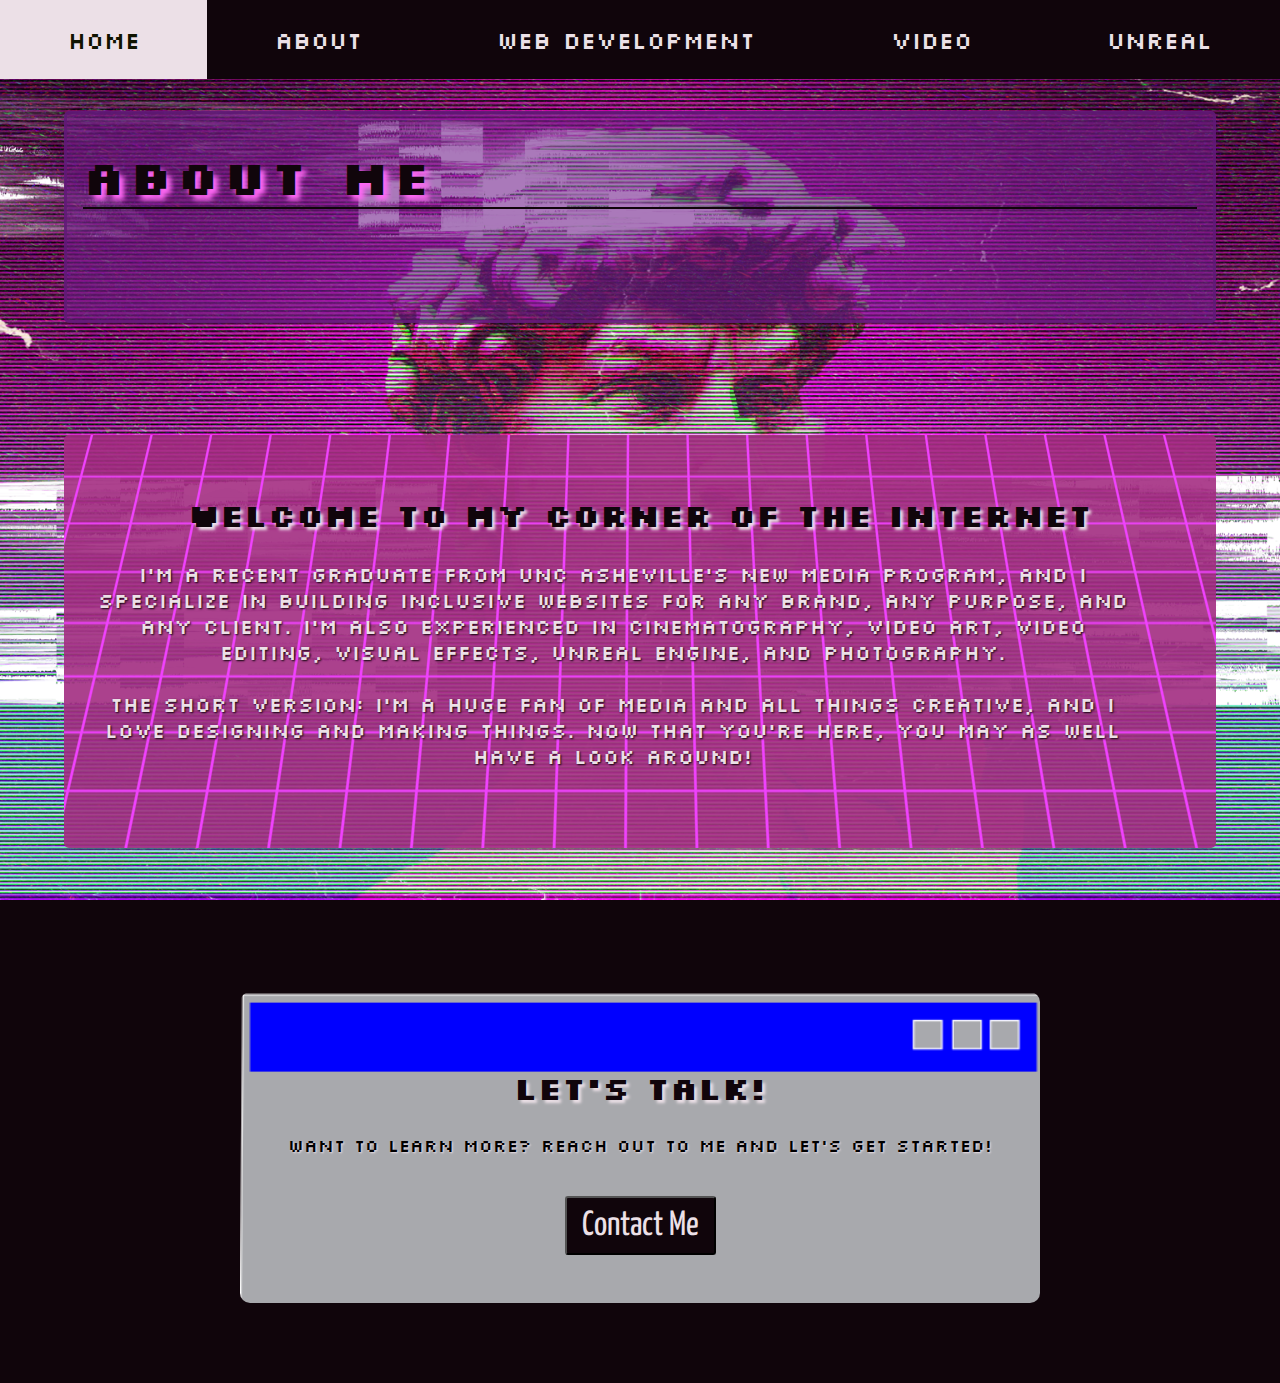
==== restart/about.html @ 9e5880bd "Add files via upload" ====
<!DOCTYPE html>
<html lang="en">
<head>
    <meta charset="UTF-8">
    <meta http-equiv="X-UA-Compatible" content="IE=edge">
    <meta name="viewport" content="width=device-width, initial-scale=1.0">
    <link rel="preconnect" href="https://fonts.googleapis.com">
    <link rel="preconnect" href="https://fonts.gstatic.com" crossorigin>
    <link href="https://fonts.googleapis.com/css2?family=Archivo&family=Silkscreen&family=Yanone+Kaffeesatz&display=swap" rel="stylesheet">
    <link rel="stylesheet" href="about.css">
    <title>About Me</title>
</head>
<body>
    <div id="page-grid">
        <div id="navbar-flexbox">
            <div id="navbarLink-grid">
                <div class="dropdown">
                    <!--set following line text to current page name-->
                        <div class="dropbtn">&#9776; About </div>
                        <div class="dropdown-content">
                            <div id="home-link" class="hvr-hang"><a href="index.html">Home</a></div>
                            <div id="about-link" class="hvr-hang"><a href="about.html">About</a></div>
                            <div id="web-link" class="hvr-hang"><a href="webWork.html">Web Development</a></div>
                            <div id="video-link" class="hvr-hang"><a href="videoWork.html">Video</a></div>
                            <div id="unreal-link" class="hvr-hang"><a href="unreal.html">Unreal</a></div>
                        </div>
                </div>
            </div>
        </div>
        <div id="aboutMe-flexbox">
            <div id="aboutMe-grid">
                    <h1>About Me</h1>
                <div class="scrollBar">
                    <span class="scrollContent">
                        Wearer of many hats and counting. Wearer of many hats and counting.
                    </span>
                </div>
            </div>
        </div>
        <div id="welcomeBox-flexbox">
            <div id="welcomeBox-grid">
                <!--<div><img class="welcomeBox-img" src="../imgs/AJJolly-AFOT.jpg" width="90%"></div>  DONT KNOW IF ILL USE ANYTHING HERE OR NOT-->
                <div id="welcomeBox-textbox">
                    <h2>Welcome to my corner of the Internet</h2>
                    <p>
                        I'm a recent graduate from UNC Asheville's New Media 
                        program, and I specialize in building inclusive websites for any brand, 
                        any purpose, and any client. I'm also experienced in cinematography, 
                        video art, video editing, visual effects, Unreal Engine, 
                        and photography. <br> <br> The short version: I'm a huge fan 
                        of media and all things creative, and I love designing and making 
                        things. Now that you're here, you may as well have a look around! 
                        <br> <br>
                    <p> 
                    <!--<a href="https://artforourtimes.wp.unca.edu/photography-of-our-times/">
                        Left: UNC Asheville Art For Our Times 2021: "Photography of Our Times" Selection</a>-->
                </div>
            </div>
        </div>
        <div id="contactMe-flexbox">
            <div id="contactMe-grid">
               <!-- <div id="contactMe-text">-->
                    <h2>Let's Talk!</h2>
                    <span class="pBlack">
                        Want to learn more? Reach out to me and let's get started!
                    </span>
                        <a href="https://www.linkedin.com/in/aj-jolly-345029178/" target="_blank" rel="noopener noreferrer"><button id="contactButton">Contact Me</button></a>
                <!--</div>-->
            </div>
        </div>
    </div>
</body>
</html>
---- restart/about.css ----
body {
    background-image: url(../imgs/david_retro.png);
    background-position: center;
    background-size: cover;
    background-attachment: fixed;
    margin: 0;
    padding: 0;
    background-color: #10050b;
    
}

#page-grid {
    display: grid;
    width: auto;
    grid-template-columns: auto;
    grid-template-rows: auto auto auto auto;
    margin: 0px;
    grid-row-gap: 1rem;
}

/*N A V B A R*/

#navbar-flexbox {
    display: flex;
    flex-direction: row;
}

#navbarLink-grid {
    display: grid;
    grid-template-columns: auto;
    grid-template-rows: auto;
    width: 100%;
}

#navbarLink-grid {
    text-decoration: none;
    font-family: 'Silkscreen', cursive;
    background-color: #10050b;
    font-size: 1.5rem;
    text-align: center;
    transition: 0.7s;
    cursor: pointer;
    overflow-wrap: normal;
}

@media (max-width: 830px) {
    #navbarLink-grid {
    font-size: 1rem;
}
}

@media (max-width: 700px) {
    #navbarLink-grid {
    padding-top: .9rem;
    padding-bottom: .9rem;
}
}

@media (max-width: 640px) {
    #navbarLink-grid {
    font-size: .8rem;
    padding-top: .9rem;
    padding-bottom: .9rem;
}
}

@media (max-width: 500px) {
    #navbarLink-grid {
        text-align: left;
        padding-left: .5rem;
}
}


#navbarLink-grid a:hover {
    background-color: #ECE0E7;
    color: #101400;
    text-decoration: none;
}

#navbarLink-grid a {
    text-decoration: none;
    color: #ECE0E7;
    white-space: nowrap;
    padding-top: 1.5rem;
    padding-bottom: 1.5rem;
}


/*A B O U T     B O X*/

#aboutMe-flexbox {
    display: flex;
    flex-direction: row;
    /*background-color: #46144b;*/
    margin-top: 1rem;
    margin-left: 5%;
    margin-right: 5%;
    background-color: #711f8c98;
    border-radius: 5px;
    border: 3px solid #5f1877c6;
}

#aboutMe-grid {
    display: grid;
    grid-template-columns: auto;
    grid-template-rows: auto auto;
    width: 100%;
}

h1 {
    /*font-family: 'Archivo', sans-serif;*/
    font-family: 'Silkscreen', cursive;
    text-align: left;
    margin-left: 1rem;
    margin-right: 1rem;
    font-size: 3rem;
    letter-spacing: 5px;
    color: #10050b;
    /*color: #ECE0E7;*/
    text-shadow: 5px 5px 5px #ff69f5;
    border-bottom: 2px solid #10050b;
}

@media (max-width: 700px) {
    h1 {
    font-size: 2rem;
}
}

/* W E L C O M E    B O X*/

#welcomeBox-flexbox {
    display: flex;
    flex-direction: row;
    margin-top: 4rem;
}

#welcomeBox-grid {
    display: grid;
    grid-template-columns: auto auto;
    grid-template-rows: auto;
    margin: 2rem;
    padding: 2rem;
    width: auto;
    height: auto;
    border-radius: 5px;
    background-image: url(../imgs/grid1.png);
    background-position: center;
    background-color: #932866e0;
    /*border: #da268f;
    border-width: .1rem;
    border-style: dotted;*/
    margin-right: 5%;
    margin-left: 5%
}

#welcomeBox-grid a {
padding: 0.2em 0;
  cursor: pointer;
  text-decoration: none;
  font-size: 1rem;
  font-family: "Silkscreen", cursive;
  color: #ece0e7;
  text-align: center;
  /*text-shadow: 2px 2px 2px #10050b;*/
}

p {
    font-family: 'Silkscreen', cursive;
    text-align: center;
    color: #ECE0E7;
    font-size: 1.3rem;
    width: 95%;
    width: 95%;
    text-shadow: 1px 1px 2px #10050b
}

.pBlack {
    font-family: 'Silkscreen', cursive;
    text-align: center;
    font-size: 1.1rem;
    text-shadow: 1px 1px 2px #ECE0E7;
}

.welcomeBox-img {
    grid-row: 2/4;
    grid-column: 1/3;
    align-self: center;
    justify-self: center;
    box-shadow: 5px 5px 5px #10050b;
    border-radius: 10px;
}

h2 { 
    font-size: 2rem;
    font-family: "Silkscreen", cursive;
    text-shadow: 3px 3px 3px #ECE0E7;
    color: #10050b;
    text-align: center;
}

/*C O N T A C T    B O X*/

#contactMe-flexbox {
    display: flex;
    flex-direction: row;
    justify-content: center;
    align-content: center;
    margin-top: 6rem;
}

#contactMe-grid {
    display: grid;
    grid-template-columns: auto;
    grid-template-rows: auto auto;
    padding: 3rem;
    margin-bottom: 5rem;
    margin-left: 2rem;
    margin-right: 2rem;
    /*width: auto;
    height: auto;*/
    border-radius: 5px;
    background-image: url(../imgs/windowBground.png);
    background-size: cover;
    border-radius: 10px;
    transition: 0.6s;
    overflow: hidden;
    place-items: center;
    align-content: center;
    
}

#contactMe-grid:hover {
    box-shadow: 10px 10px 3px #ff337a70;
}

#contactButton {
    color: #ECE0E7;
    background-color: #10050b;
    font-family: 'Yanone Kaffeesatz', sans-serif;
    padding: 10px 15px;
    margin-top: 2.5rem;
    font-size: 35px;
    border-radius: 3px;
    transition: 0.5s;
    grid-column: 1/2;
    justify-self: center;
}

#contactButton:hover {
    color: #ECE0E7;
    background-color: #0004d2;
    cursor: pointer;
}

/*M A R Q U E E    T E X T --------------------------------------------------------------------*/

/*SCROLLING TEXT PARENT*/
.scrollBar {
    width: 100%;
    padding: 25px 0;
    overflow: hidden;
}

/*SCROLLING TEXT*/
.scrollContent {
    display: block;
    width: 100%;
    font-family: 'Silkscreen', cursive;
    text-align: center;
    font-size: 17pt;
    color: #10050b;
    /*color: #ECE0E7;*/
    transform: translateX(100%);
    animation: move 30s linear infinite;
}

@keyframes move {
  to { transform: translateX(-100%); }
}

/*DROPDOWN BAR---------------------------------------------------------------------------*/

/* Dropdown Button */
.dropbtn {
    display: none;
    background: none;
    padding: 16px;
    font-size: 16px;
    border: none;
    color: #ECE0E7;
}
    
/* The container <div> - needed to position the dropdown content */
.dropdown {
    position: relative;
    display: inline-block;
    width: 100%;
}

/* Dropdown Content (Previously Hidden by Default) */
.dropdown-content {
    display: grid;
    grid-template-columns: auto auto auto auto auto;
    grid-template-rows: auto;
    /*position: absolute;*/
    z-index: 1;
}

/* Links inside the dropdown */
.dropdown-content a {
    color: rgba(80, 101, 95, 0.486);
    padding: 12px 16px;
    text-decoration: none;
    display: block;
}

/* Change color of dropdown links on hover */
.dropdown-content a:hover {
    background-color: rgba(221, 221, 221, 0.505);
}

@media (max-width: 690px) {
    .dropdown:hover .dropdown-content {
        display: grid;
        grid-template-columns: auto;
        grid-template-rows: auto auto auto auto auto;
    }
    .dropbtn {
        display: block;
    }
    .dropdown-content {
        display: none;
    }
    .dropdown {
        width: 35%;
    }
    /*set #[title]-link to current page title*/
    #about-link {
        display: none;
    }
    #navbarLink-grid {
    font-size: 1rem;
    }
}

/* Change the background color of the dropdown button when the dropdown content is shown */
.dropdown:hover .dropbtn {
    background-color: none;
}
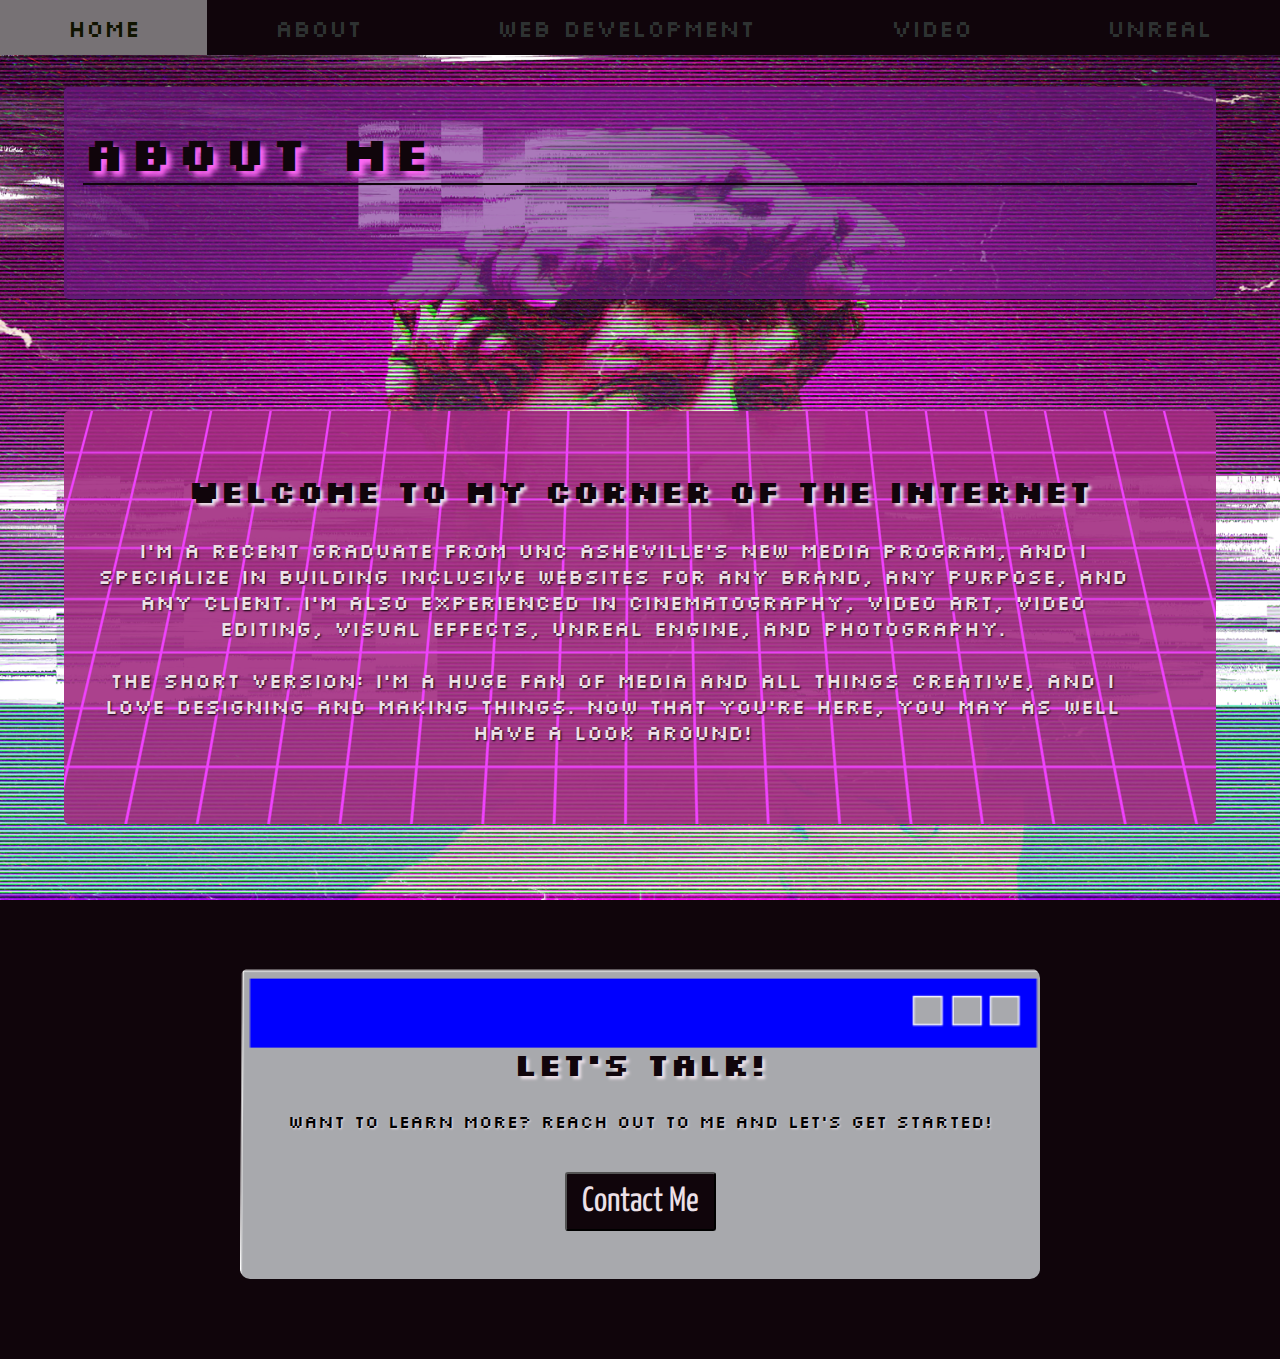
==== commit 5a486633: "fixed responsive navbar" ====
--- a/restart/about.html
+++ b/restart/about.html
@@ -7,17 +7,20 @@
     <link rel="preconnect" href="https://fonts.googleapis.com">
     <link rel="preconnect" href="https://fonts.gstatic.com" crossorigin>
     <link href="https://fonts.googleapis.com/css2?family=Archivo&family=Silkscreen&family=Yanone+Kaffeesatz&display=swap" rel="stylesheet">
+   
     <link rel="stylesheet" href="about.css">
+
+    <script src="nav.js"></script>
     <title>About Me</title>
 </head>
 <body>
     <div id="page-grid">
         <div id="navbar-flexbox">
             <div id="navbarLink-grid">
-                <div class="dropdown">
+                <div class="dropdown" onclick="toggleNavbar()">
                     <!--set following line text to current page name-->
                         <div class="dropbtn">&#9776; About </div>
-                        <div class="dropdown-content">
+                        <div id="dropdown-content">
                             <div id="home-link" class="hvr-hang"><a href="index.html">Home</a></div>
                             <div id="about-link" class="hvr-hang"><a href="about.html">About</a></div>
                             <div id="web-link" class="hvr-hang"><a href="webWork.html">Web Development</a></div>
--- a/restart/about.css
+++ b/restart/about.css
@@ -38,7 +38,7 @@
     background-color: #10050b;
     font-size: 1.5rem;
     text-align: center;
-    transition: 0.7s;
+    transition: 0.5s;
     cursor: pointer;
     overflow-wrap: normal;
 }
@@ -76,6 +76,7 @@
     background-color: #ECE0E7;
     color: #101400;
     text-decoration: none;
+    transition: 0.3s;
 }
 
 #navbarLink-grid a {
@@ -300,7 +301,7 @@
 }
 
 /* Dropdown Content (Previously Hidden by Default) */
-.dropdown-content {
+#dropdown-content {
     display: grid;
     grid-template-columns: auto auto auto auto auto;
     grid-template-rows: auto;
@@ -309,7 +310,7 @@
 }
 
 /* Links inside the dropdown */
-.dropdown-content a {
+#dropdown-content a {
     color: rgba(80, 101, 95, 0.486);
     padding: 12px 16px;
     text-decoration: none;
@@ -317,12 +318,12 @@
 }
 
 /* Change color of dropdown links on hover */
-.dropdown-content a:hover {
+#dropdown-content a:hover {
     background-color: rgba(221, 221, 221, 0.505);
 }
 
 @media (max-width: 690px) {
-    .dropdown:hover .dropdown-content {
+    #dropdown-content {
         display: grid;
         grid-template-columns: auto;
         grid-template-rows: auto auto auto auto auto;
@@ -330,7 +331,7 @@
     .dropbtn {
         display: block;
     }
-    .dropdown-content {
+    #dropdown-content {
         display: none;
     }
     .dropdown {
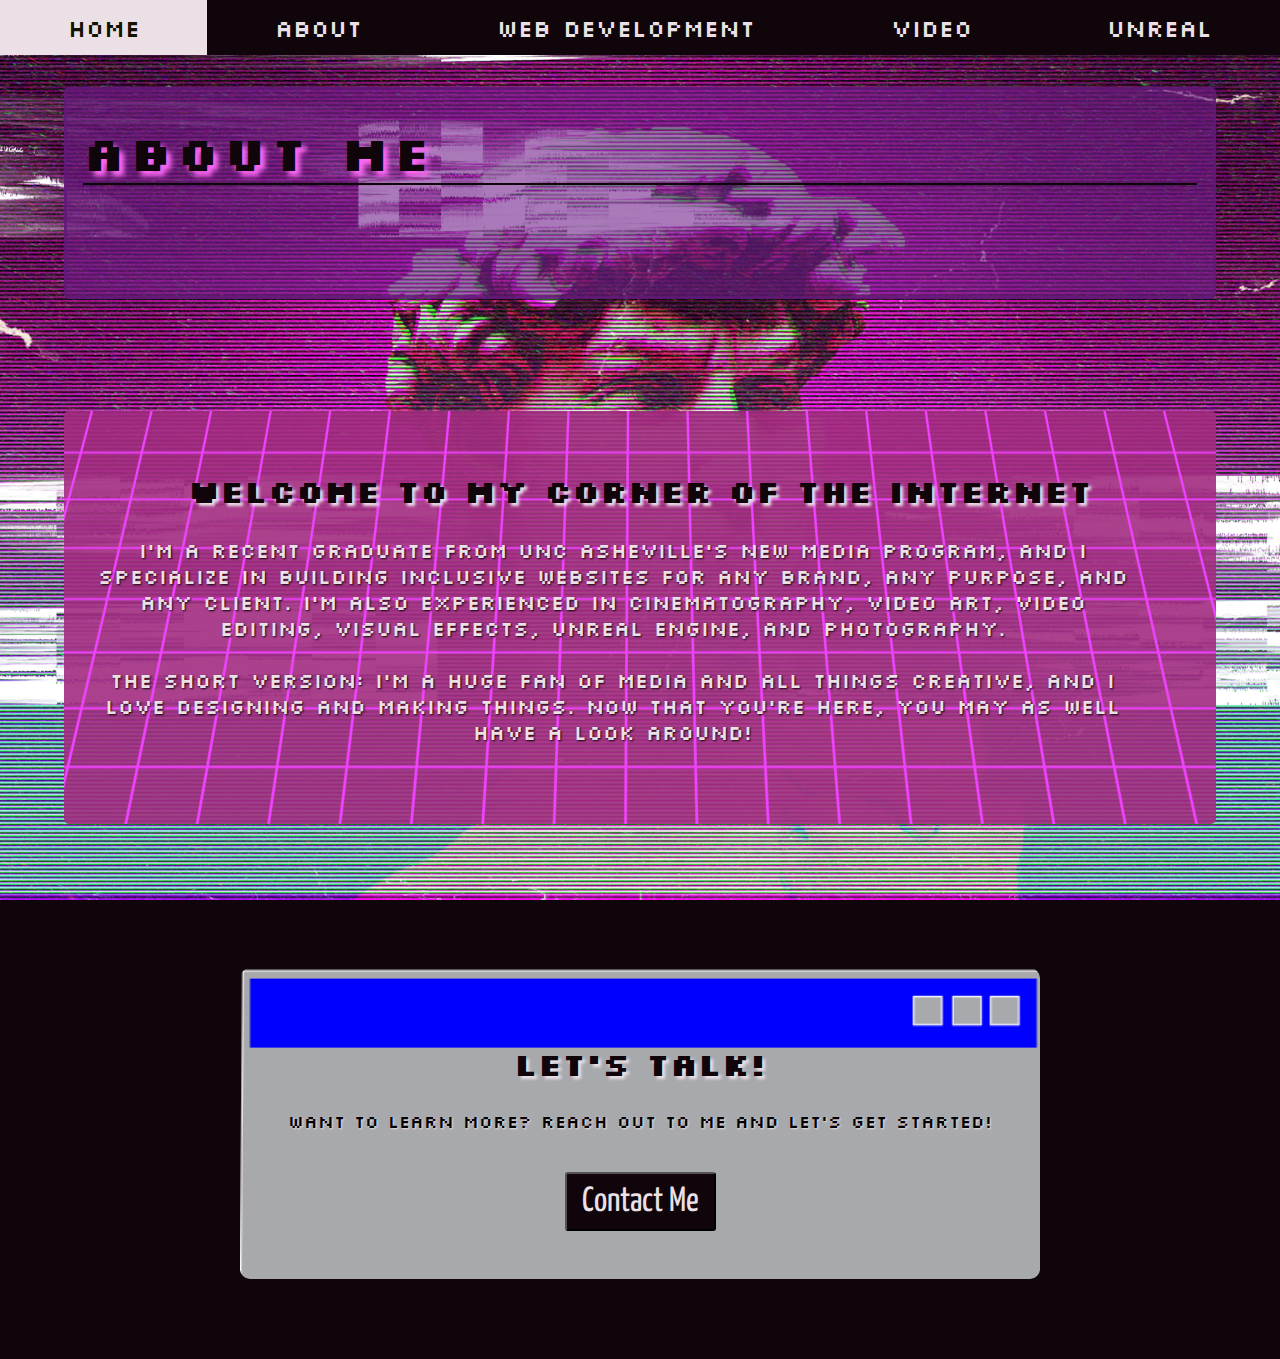
==== commit b5f660d8: "favicon" ====
--- a/restart/about.html
+++ b/restart/about.html
@@ -9,6 +9,7 @@
     <link href="https://fonts.googleapis.com/css2?family=Archivo&family=Silkscreen&family=Yanone+Kaffeesatz&display=swap" rel="stylesheet">
    
     <link rel="stylesheet" href="about.css">
+    <link rel="shortcut icon" type="image/x-icon" href="favicon.ico" />
 
     <script src="nav.js"></script>
     <title>About Me</title>
--- a/restart/about.css
+++ b/restart/about.css
@@ -311,7 +311,7 @@
 
 /* Links inside the dropdown */
 #dropdown-content a {
-    color: rgba(80, 101, 95, 0.486);
+    color: #ECE0E7;
     padding: 12px 16px;
     text-decoration: none;
     display: block;
@@ -319,7 +319,7 @@
 
 /* Change color of dropdown links on hover */
 #dropdown-content a:hover {
-    background-color: rgba(221, 221, 221, 0.505);
+    background-color: #ECE0E7;
 }
 
 @media (max-width: 690px) {
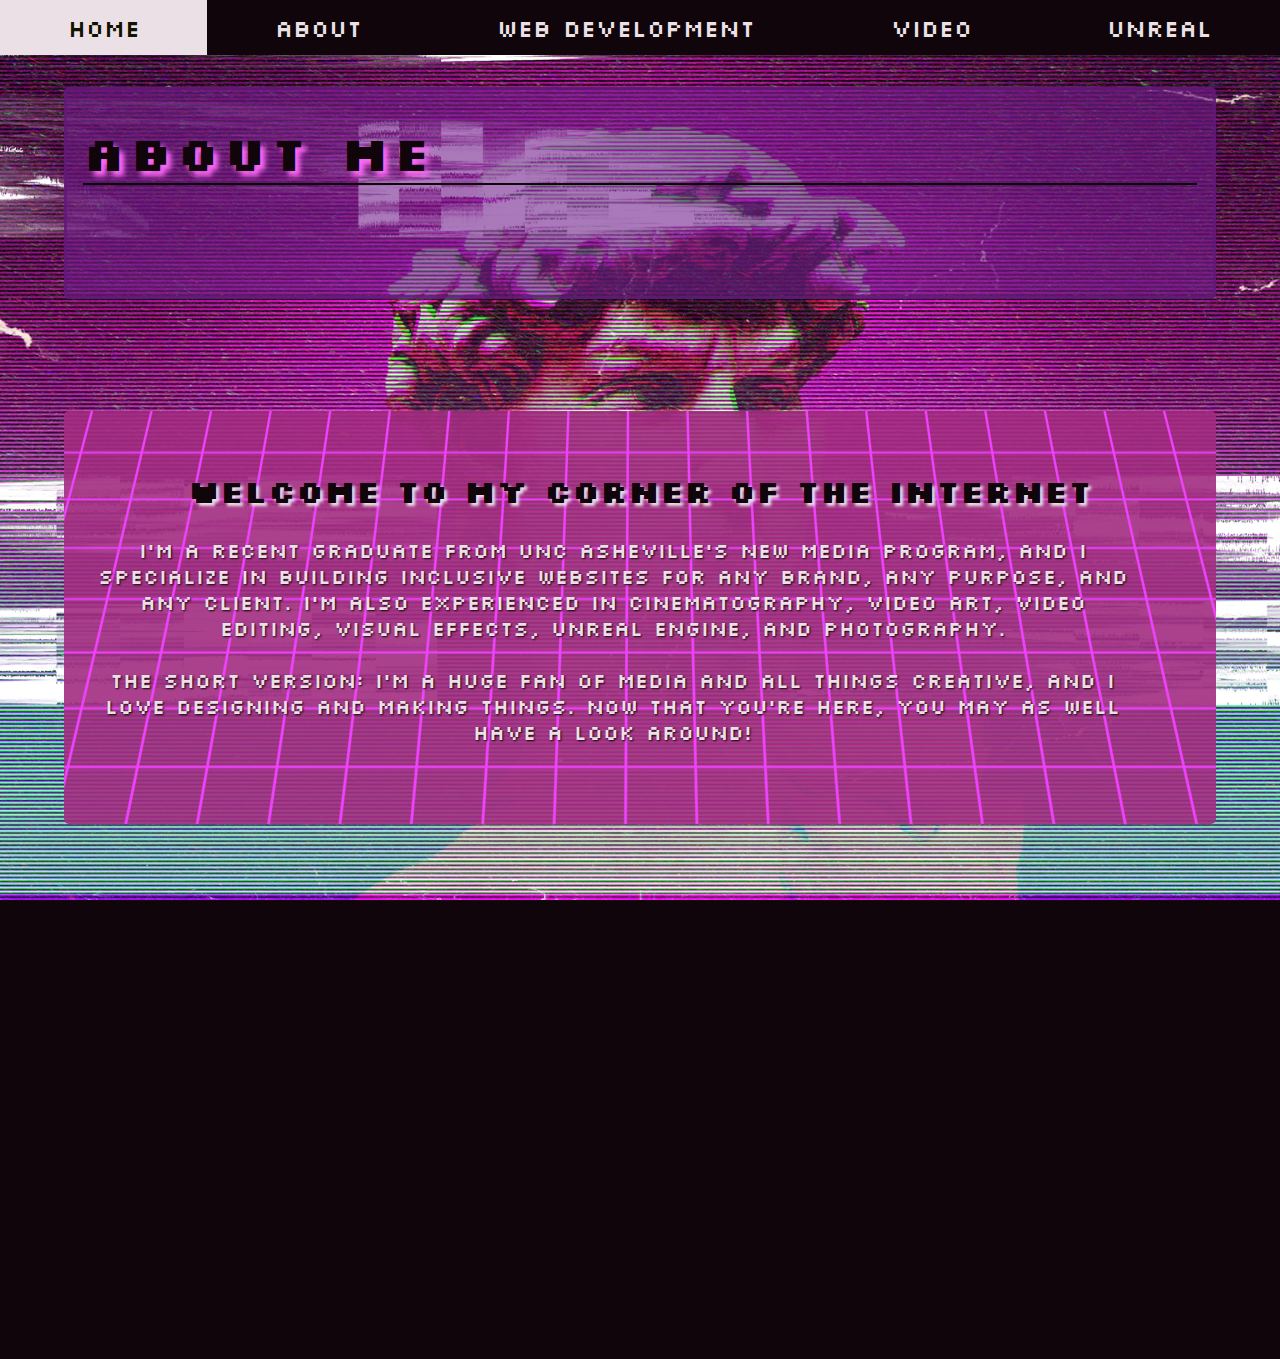
==== commit bfc27d53: "trying animation things may remove" ====
--- a/restart/about.html
+++ b/restart/about.html
@@ -12,6 +12,7 @@
     <link rel="shortcut icon" type="image/x-icon" href="favicon.ico" />
 
     <script src="nav.js"></script>
+    <script src="animate.js"></script>
     <title>About Me</title>
 </head>
 <body>
@@ -61,7 +62,7 @@
                 </div>
             </div>
         </div>
-        <div id="contactMe-flexbox">
+        <div id="contactMe-flexbox" class="scroll-element js-scroll">
             <div id="contactMe-grid">
                <!-- <div id="contactMe-text">-->
                     <h2>Let's Talk!</h2>
--- a/restart/about.css
+++ b/restart/about.css
@@ -210,6 +210,16 @@
     align-content: center;
     margin-top: 6rem;
 }
+
+/*T E S T*/
+.js-scroll {
+    opacity: 0;
+    transition: opacity 500ms;
+  }
+  .js-scroll.scrolled {
+    opacity: 1;
+  }
+/*E N D  T E S T*/
 
 #contactMe-grid {
     display: grid;
